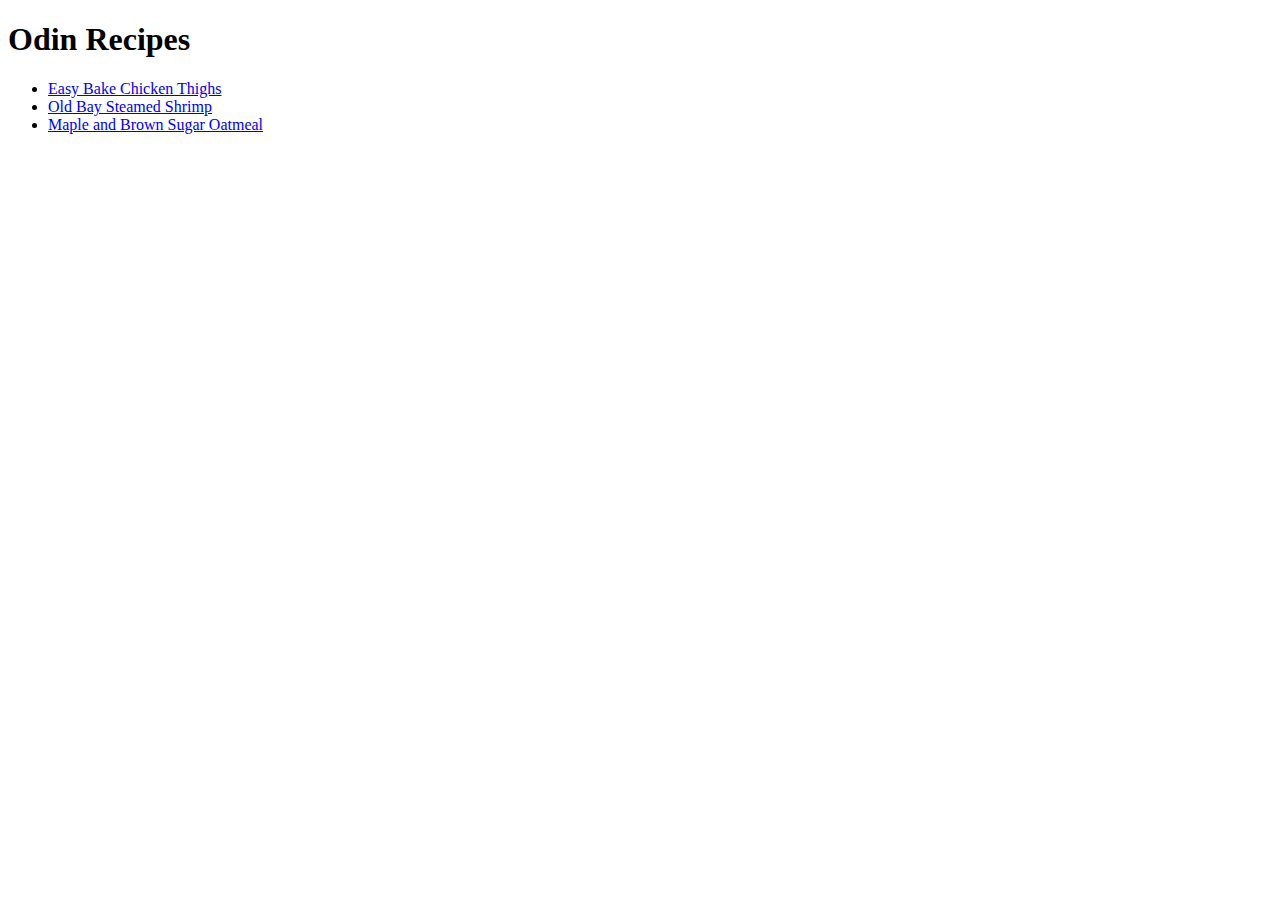
==== index.html @ 2ca6276f "Completed all html basic structure" ====
<!DOCTYPE html>
<html lang="en">
<head>
    <meta charset="UTF-8">
    <meta http-equiv="X-UA-Compatible" content="IE=edge">
    <meta name="viewport" content="width=device-width, initial-scale=1.0">
    <title>Recipes</title>
</head>
<body>
    <h1>Odin Recipes</h1>
    <ul>
        <li><a href="./recipes/easy_bake_chicken_thighs.html">Easy Bake Chicken Thighs</a></li>
    
        <li><a href="./recipes/old_bay_steamed_shrimp.html">Old Bay Steamed Shrimp</a></li>
    
        <li><a href="./recipes/maple_brown_sugar_oatmeal.html">Maple and Brown Sugar Oatmeal</a></li>
    </ul>
</body>
</html>
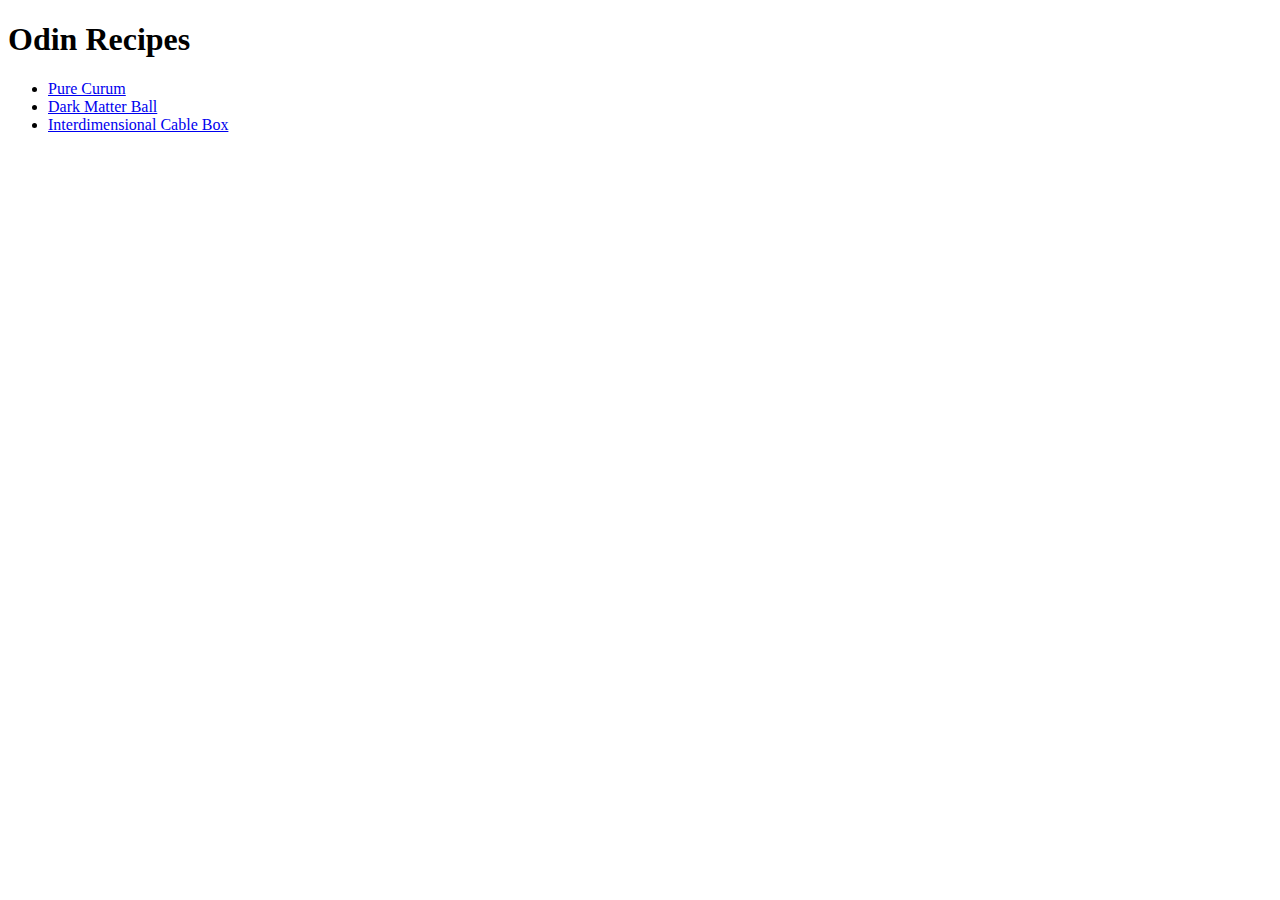
==== commit d48f07c3: "changed from food items to rick and morty items" ====
--- a/index.html
+++ b/index.html
@@ -9,11 +9,11 @@
 <body>
     <h1>Odin Recipes</h1>
     <ul>
-        <li><a href="./recipes/easy_bake_chicken_thighs.html">Easy Bake Chicken Thighs</a></li>
+        <li><a href="./recipes/pure_curum.html">Pure Curum</a></li>
     
-        <li><a href="./recipes/old_bay_steamed_shrimp.html">Old Bay Steamed Shrimp</a></li>
+        <li><a href="./recipes/dark_matter_ball.html">Dark Matter Ball</a></li>
     
-        <li><a href="./recipes/maple_brown_sugar_oatmeal.html">Maple and Brown Sugar Oatmeal</a></li>
+        <li><a href="./recipes/interdimensional_cable_box.html">Interdimensional Cable Box</a></li>
     </ul>
 </body>
 </html>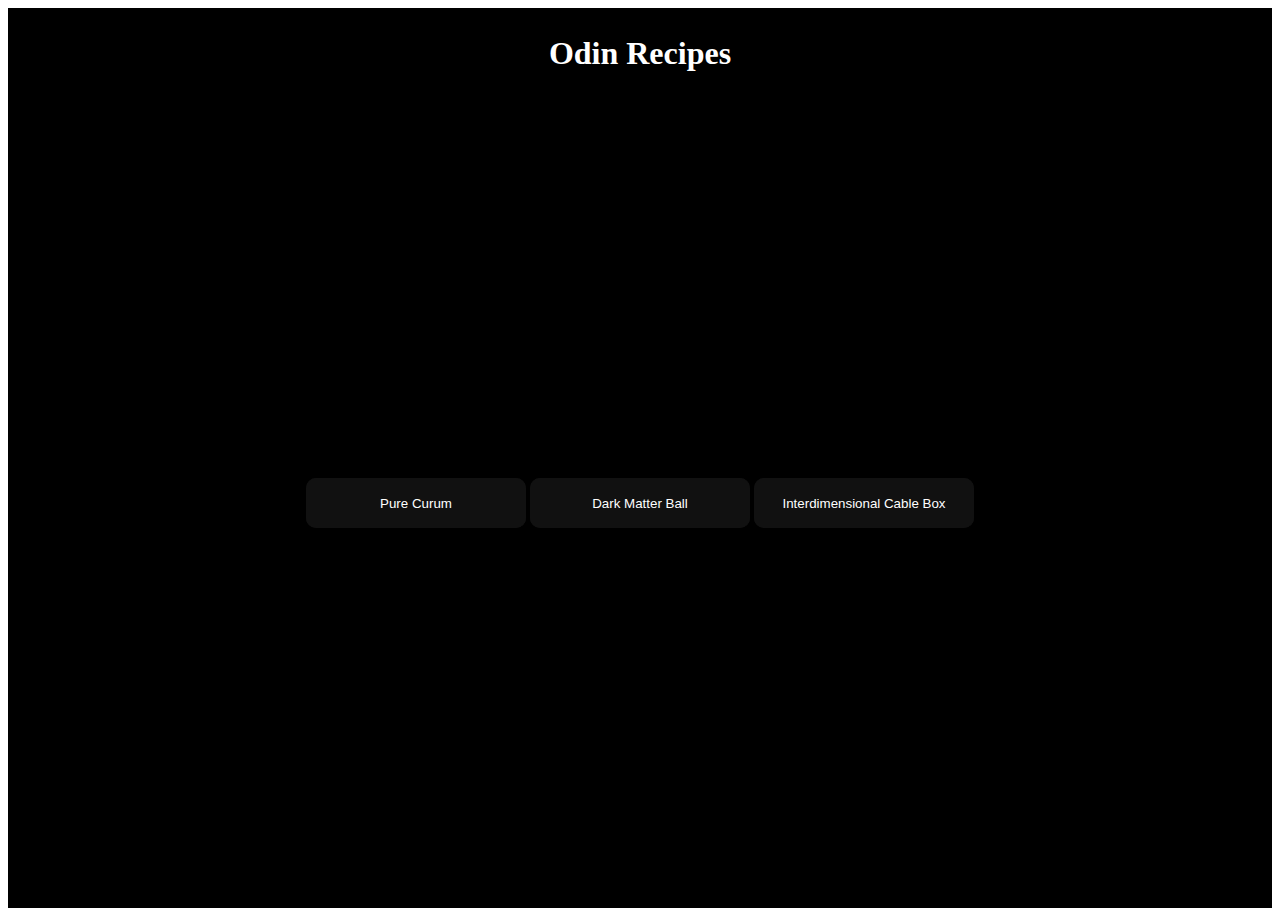
==== commit 6d1fe878: "Added css styling" ====
--- a/index.html
+++ b/index.html
@@ -5,15 +5,27 @@
     <meta http-equiv="X-UA-Compatible" content="IE=edge">
     <meta name="viewport" content="width=device-width, initial-scale=1.0">
     <title>Recipes</title>
+    <link rel="stylesheet" href="style.css">
 </head>
-<body>
-    <h1>Odin Recipes</h1>
-    <ul>
-        <li><a href="./recipes/pure_curum.html">Pure Curum</a></li>
+
+<body> 
+    <div class="head">
+        <h1 style="color: white;">Odin Recipes</h1>
+    </div>      
+    <div class = "links">
+        <p> <a href="./recipes/pure_curum.html"><button class="glow-on-hover";>Pure Curum</button></a>
     
-        <li><a href="./recipes/dark_matter_ball.html">Dark Matter Ball</a></li>
+
+      
+            <a href="./recipes/dark_matter_ball.html"><button class="glow-on-hover";>Dark Matter Ball</button></a>
+           
+        
     
-        <li><a href="./recipes/interdimensional_cable_box.html">Interdimensional Cable Box</a></li>
-    </ul>
+            <a href="./recipes/interdimensional_cable_box.html"><button class="glow-on-hover";>Interdimensional Cable Box</button></a>
+        </p>
+    </div>    
+    
 </body>
-</html>+</html>
+
+
--- a/style.css
+++ b/style.css
@@ -0,0 +1,91 @@
+div {
+    margin: 0;
+    padding: 0;
+    width: 100%;
+    height: 90vh;
+    display: flex;
+    flex-direction: row;
+    justify-content: center;
+    align-items: center;
+    background: #000;
+}
+.head{
+    margin: 0;
+    padding: 0;
+    width: 100%;
+    height: 10vh;
+    display: flex;
+    flex-direction: row;
+    justify-content: center;
+    align-items: center;
+    background: #000; 
+}
+
+
+
+
+
+
+
+
+
+/* This is for buttons effect */
+.glow-on-hover {
+    width: 220px;
+    height: 50px;
+    border: none;
+    outline: none;
+    color: #fff;
+    background: #111;
+    cursor: pointer;
+    position: relative;
+    z-index: 0;
+    border-radius: 10px;
+}
+
+.glow-on-hover:before {
+    content: '';
+    background: linear-gradient(45deg, #ff0000, #ff7300, #fffb00, #48ff00, #00ffd5, #002bff, #7a00ff, #ff00c8, #ff0000);
+    position: absolute;
+    top: -2px;
+    left:-2px;
+    background-size: 400%;
+    z-index: -1;
+    filter: blur(5px);
+    width: calc(100% + 4px);
+    height: calc(100% + 4px);
+    animation: glowing 20s linear infinite;
+    opacity: 0;
+    transition: opacity .3s ease-in-out;
+    border-radius: 10px;
+}
+
+.glow-on-hover:active {
+    color: #000
+}
+
+.glow-on-hover:active:after {
+    background: transparent;
+}
+
+.glow-on-hover:hover:before {
+    opacity: 1;
+}
+
+.glow-on-hover:after {
+    z-index: -1;
+    content: '';
+    position: absolute;
+    width: 100%;
+    height: 100%;
+    background: #111;
+    left: 0;
+    top: 0;
+    border-radius: 10px;
+}
+
+@keyframes glowing {
+    0% { background-position: 0 0; }
+    50% { background-position: 400% 0; }
+    100% { background-position: 0 0; }
+}